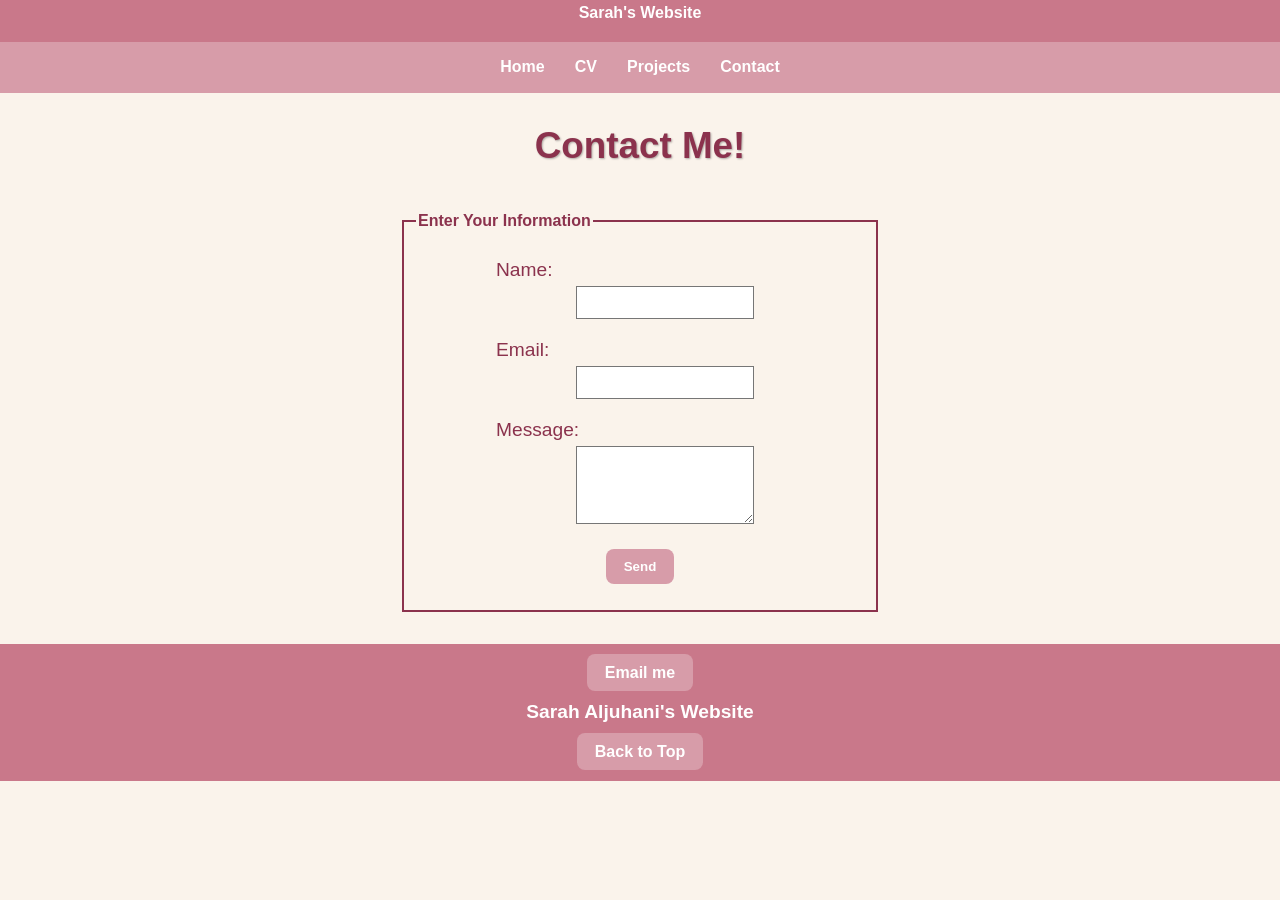
==== contact.html @ 1a3d4dad "Add files via upload" ====
<!DOCTYPE html>
<html>

  <head>
     <title>Contact page </title>
     <link rel="stylesheet" href="styles.css">
  </head>
 
 <body id="top">
     <header> 
         Sarah's Website
         <nav role="navigation" aria-label="Main navigation"> 
            <a href="index.html">Home</a>
            <a href="cv.html">CV</a>
            <a href="projects.html">Projects</a>
            <a href="contact.html">Contact</a>
         </nav>
    </header>
     <main role="main">
     <h1>Contact Me!</h1>
        <form id="contactForm">
           <fieldset>
              <legend>Enter Your Information</legend>
                <ul>
                  <li>
                   <label for="name">Name:</label>
                    <input type="text" id="name" name="name">
                  </li>
                  <li>
                    <label for="email">Email:</label>
                    <input type="email" id="email" name="email">
                 </li>
                <li>
                  <label for="message">Message:</label>
                  <textarea id="message" name="message" rows="4" cols="40"></textarea>
                </li>
            </ul>
             <button type="submit">Send</button>
          </fieldset>
       </form>
    </main>
     <footer role="contentinfo">
        <a href="mailto:sarahaljuhani044@gmail.com">Email me</a>
        <p>Sarah Aljuhani's Website</p>
        <a href="#top">Back to Top</a>
     </footer>
 
 </body>

</html>
---- styles.css ----
body { /* the body of all pages */
  font-family: Arial, Helvetica, sans-serif; /*Inheritance*/
  font-size: 1rem;
  line-height: 1.6;
  margin: 0;
  padding: 0;
  background-color: #faf3eb;
 }
 header {
  background-color: #c9788a;
  color: white;
  text-align: center;
  font-weight: bold;
 }
nav {
  background-color: #d79ca9;
  padding: 0.8rem;
  margin-top: 1rem;
}
nav a { /*descendant selectors */
  color: white;
  text-decoration: none;
  margin: 0 0.8rem;
  font-weight: bold;
}
main{
  max-width: 60rem;
  margin: auto;
}
h1 {
  font-size: 2.3rem;
  text-align: center;
  color: #8b324d;
  text-shadow: 1px 1px 2px rgba(0,0,0,0.3);

}
h2 {
  font-size: 1.6rem;
  color: #a23b5a;
  text-transform: capitalize;
  margin-top: 2.5rem;
  /* margin-left: 20px;  moves it right */
  text-shadow: 1px 1px 2px rgba(0,0,0,0.3);
  text-align: center;


}
p {
  font-size: 1.2rem;
  text-align: justify;
   /*margin-left: 20px;  /* moves it right */
   /*margin-right: 40px;*/
   margin:auto;
   max-width: 55rem;
}
#University{
    text-align: center; /*overriding*/

}
ul {
  list-style-type: square;
  list-style-position: outside;
  margin: 1rem 0;
  font-size: 1.2rem;
  padding-left: 5rem;
}

ol {
  list-style-type: decimal;
  list-style-position: outside;
  margin: 1rem 0;
  font-size: 1.2rem;
  padding-left: 4rem;
}

dl {

padding-left: 4rem;
   font-size: 1.2rem;

}
dt {
   font-weight: bold;

}
 

footer {
  background-color: #c9788a;
  color: white;
  text-align: center;
  font-weight: bold;
  padding: 1rem;
  margin-top: 2rem;
}

footer a {
  background-color: #d79ca9;     
  color: white;               
  text-decoration: none;         
  padding: 10px 18px;            
  border-radius: 8px;      
  font-weight: bold;
}
footer p {
  text-align: center;
  margin-bottom: 0.7rem;
   margin-top: 0.7rem;

}

 

img {

  width: 300px;
  height: auto;
  border-width: 4px;
  border-style: solid;
  border-color: #d79ca9;
}


.projectarticle {
   margin: 2rem;
  text-align: center;
  border-style: dotted;
  border-width: 3px;
  border-color: #d79ca9;
  padding: 1rem;
}


.projectarticle p {
    text-align: center;
}

.projectarticle a{
  background-color: #d79ca9;     
  color: white;               
  text-decoration: none;         
  padding: 0.6rem 1rem;            
  border-radius: 8px;           
  font-weight: bold;

}

#quote{
  font-style: italic;
  text-align: center;
  color: #8b324d;
}

#quote footer{
  all:unset; /* to remove footer property from here*/
  font-size: 1rem;
  font-style:normal;
  font-weight: bold;
}



#contactForm {

max-width: 30rem;
margin: 2rem auto;

}


#contactForm fieldset{
border-style: double;
border-color: #8b324d;
}

#contactForm legend{
 font-weight: bold;
 color: #8b324d;

}
#contactForm ul{

  list-style: none;
}
 #contactForm li{
  margin-bottom: 1rem;
 }


#contactForm input, #contactForm textarea{
  width: 10rem;
  padding: 0.5rem;
  border-width: 0.1rem;
  border-style: solid;
  margin-left:5rem ;
  margin-right: 5rem;
 }
 

#contactForm label{
   color: #8b324d;
}

#contactForm button{
  background-color: #d79ca9;     
  color: white;               
  text-decoration: none;         
  padding: 10px 18px;            
  border-radius: 8px;           
  font-weight: bold;
border-style: none;
margin: 1rem auto;
display:block;
 }
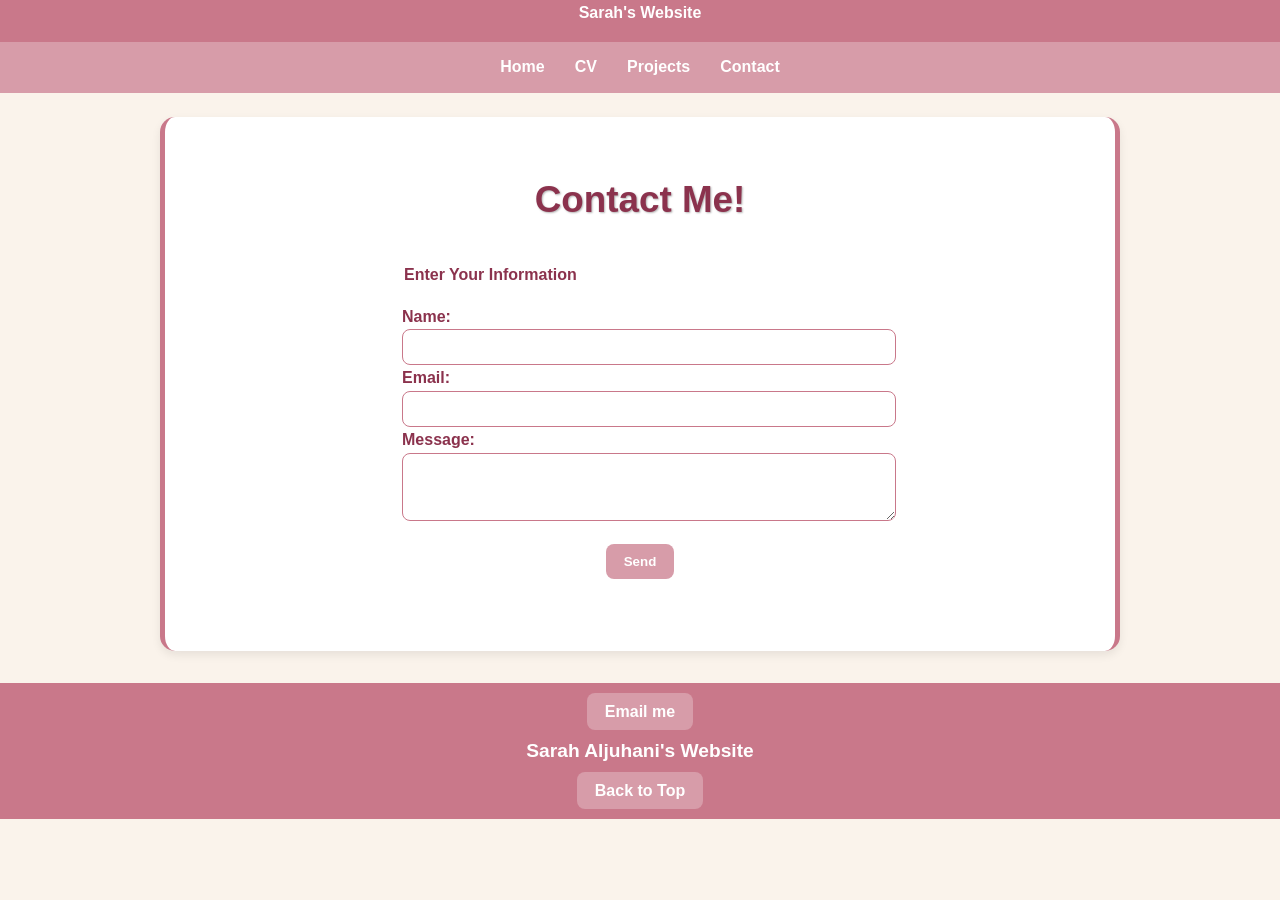
==== commit 103567de: "Add files via upload" ====
--- a/contact.html
+++ b/contact.html
@@ -17,27 +17,21 @@
          </nav>
     </header>
      <main role="main">
+        <section>
      <h1>Contact Me!</h1>
         <form id="contactForm">
            <fieldset>
               <legend>Enter Your Information</legend>
-                <ul>
-                  <li>
-                   <label for="name">Name:</label>
-                    <input type="text" id="name" name="name">
-                  </li>
-                  <li>
-                    <label for="email">Email:</label>
-                    <input type="email" id="email" name="email">
-                 </li>
-                <li>
-                  <label for="message">Message:</label>
-                  <textarea id="message" name="message" rows="4" cols="40"></textarea>
-                </li>
-            </ul>
+              <label for="name">Name:</label>
+              <input type="text" id="name" name="name">
+              <label for="email">Email:</label>
+              <input type="email" id="email" name="email">
+              <label for="message">Message:</label>
+              <textarea id="message" name="message" rows="4" cols="40"></textarea>
              <button type="submit">Send</button>
           </fieldset>
        </form>
+   </section>
     </main>
      <footer role="contentinfo">
         <a href="mailto:sarahaljuhani044@gmail.com">Email me</a>
--- a/styles.css
+++ b/styles.css
@@ -126,9 +126,12 @@
    margin: 2rem;
   text-align: center;
   border-style: dotted;
-  border-width: 3px;
+  border-width: 5px;
   border-color: #d79ca9;
   padding: 1rem;
+  background-color: white;
+  border-radius: 15px;
+
 }
 
 
@@ -170,36 +173,43 @@
 
 
 #contactForm fieldset{
-border-style: double;
-border-color: #8b324d;
+border: none;
+padding: 0;
+background: transparent;
 }
 
 #contactForm legend{
  font-weight: bold;
  color: #8b324d;
-
-}
-#contactForm ul{
+margin-bottom: 1rem;
+
+
+}
+/*#contactForm ul{
 
   list-style: none;
 }
  #contactForm li{
   margin-bottom: 1rem;
  }
-
+*/
 
 #contactForm input, #contactForm textarea{
-  width: 10rem;
+ width: 100%;
   padding: 0.5rem;
-  border-width: 0.1rem;
-  border-style: solid;
-  margin-left:5rem ;
-  margin-right: 5rem;
- }
+  border: 1px solid #c9788a;
+  border-radius: 8px;
+  font-size: 1rem;
+  }
  
 
 #contactForm label{
    color: #8b324d;
+   font-weight: bold;
+
+}
+#contactForm textarea {
+  height: 50px;
 }
 
 #contactForm button{
@@ -214,4 +224,15 @@
 display:block;
  }
 
+ section {
+  background-color: white;
+  margin: 1.5rem 0;
+  padding: 1.5rem;
+  border-radius: 15px;
+  border-left: 5px solid #c9788a;
+  border-right: 5px solid #c9788a;
+  box-shadow: 0 4px 10px rgba(0,0,0,0.08);
+}
+ 
+
  
